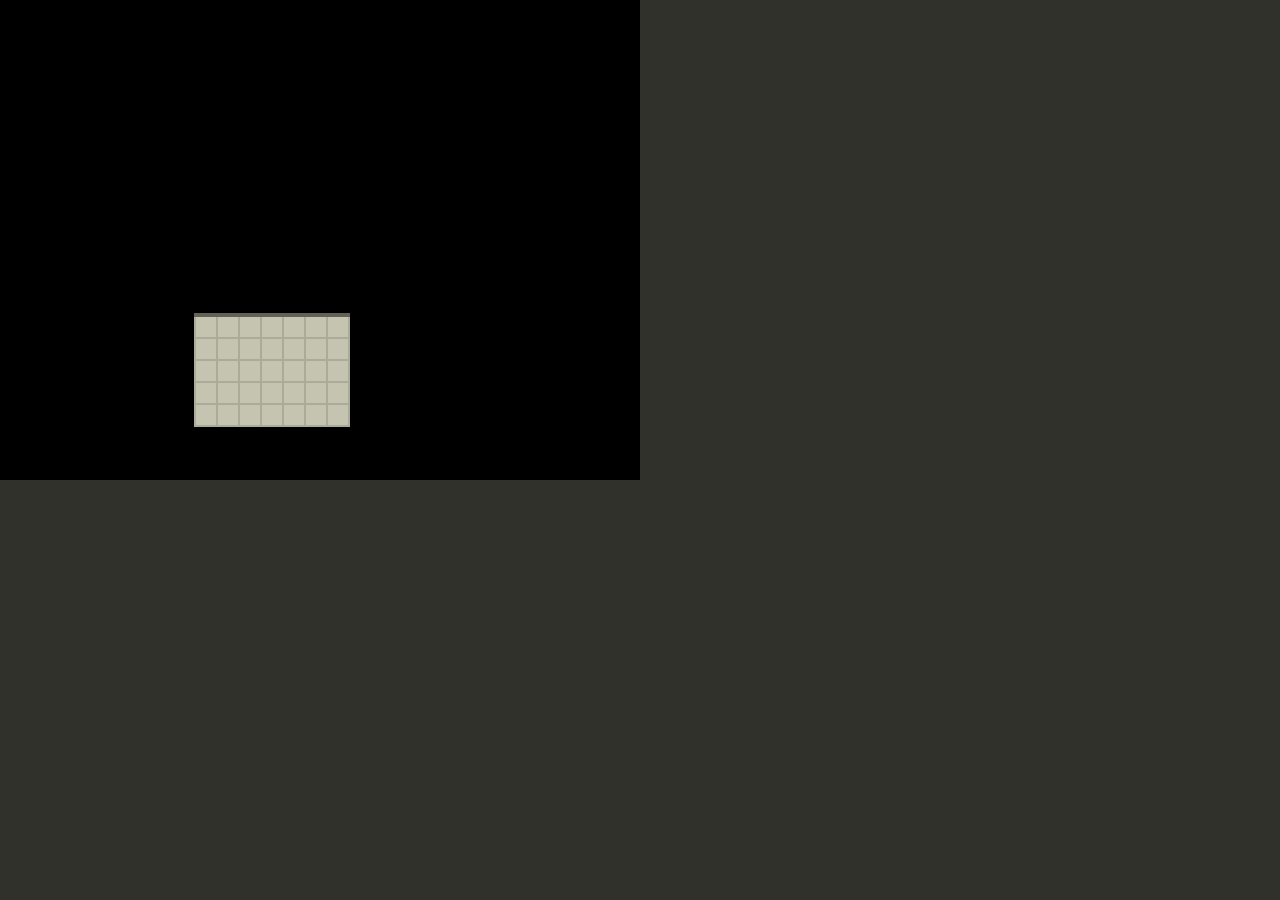
==== dungeon-gen/index.html @ 0a5c2342 "draw random room with random size" ====
<!DOCTYPE html>
<html>
  <head>
    <meta charset="utf-8">
    <title>dungeon generator</title>
    <style>
      html {
        background-color: #31312C;
      }
      body {
        margin: 0;
        padding: 0;
      }
    </style>
  </head>
  <body>

    <canvas id="canvas"></canvas>

    <script src="js/main.js" charset="utf-8"></script>
  </body>
</html>
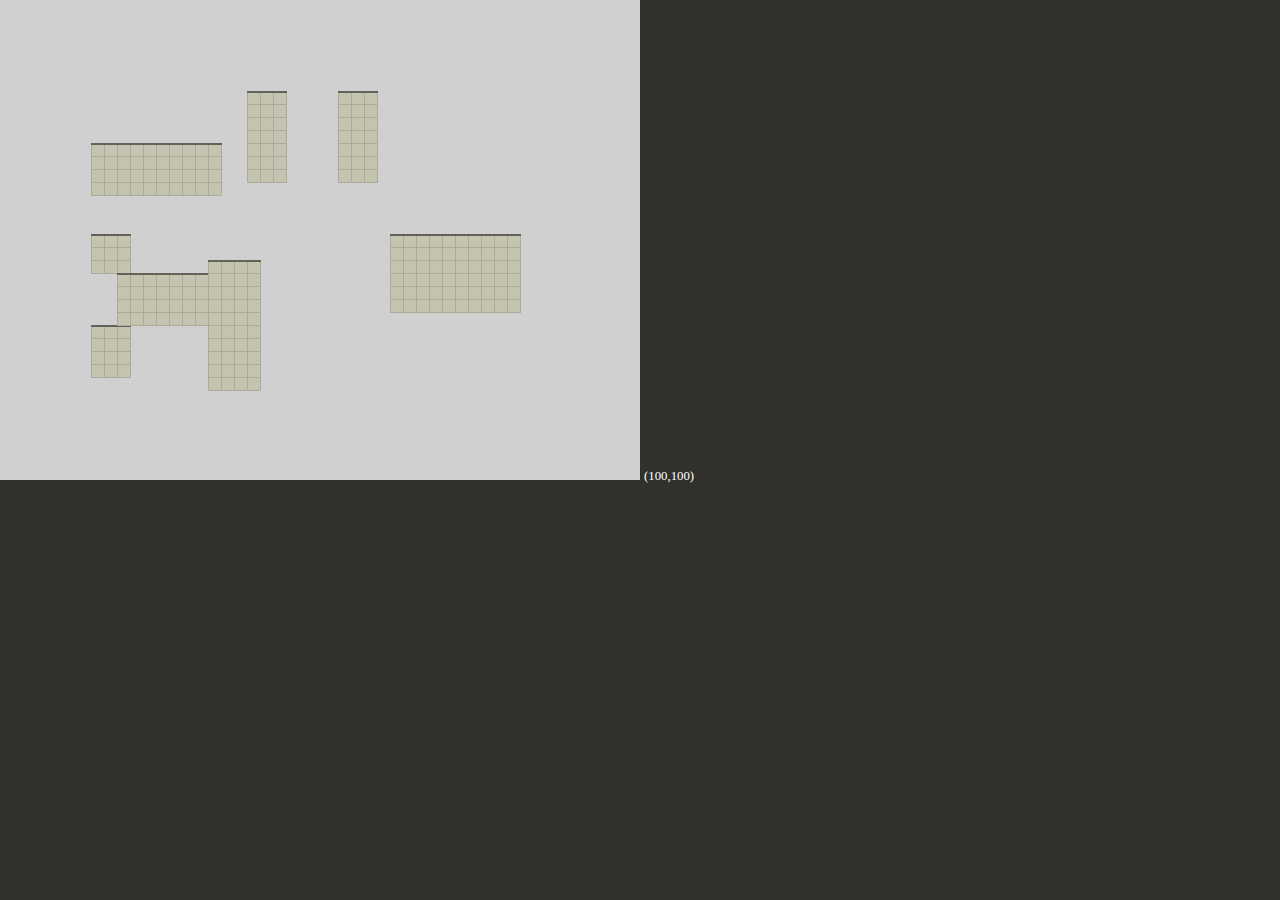
==== commit c4ae66e9: "generate random dungeons (max 15)" ====
--- a/dungeon-gen/index.html
+++ b/dungeon-gen/index.html
@@ -11,11 +11,19 @@
         margin: 0;
         padding: 0;
       }
+
+      span.screenCoord {
+        color: #fff;
+        font-size: 0.8em;
+      }
+
+
     </style>
   </head>
   <body>
 
     <canvas id="canvas"></canvas>
+    <span id="screenCoord" class="screenCoord">(100,100)</span>
 
     <script src="js/main.js" charset="utf-8"></script>
   </body>
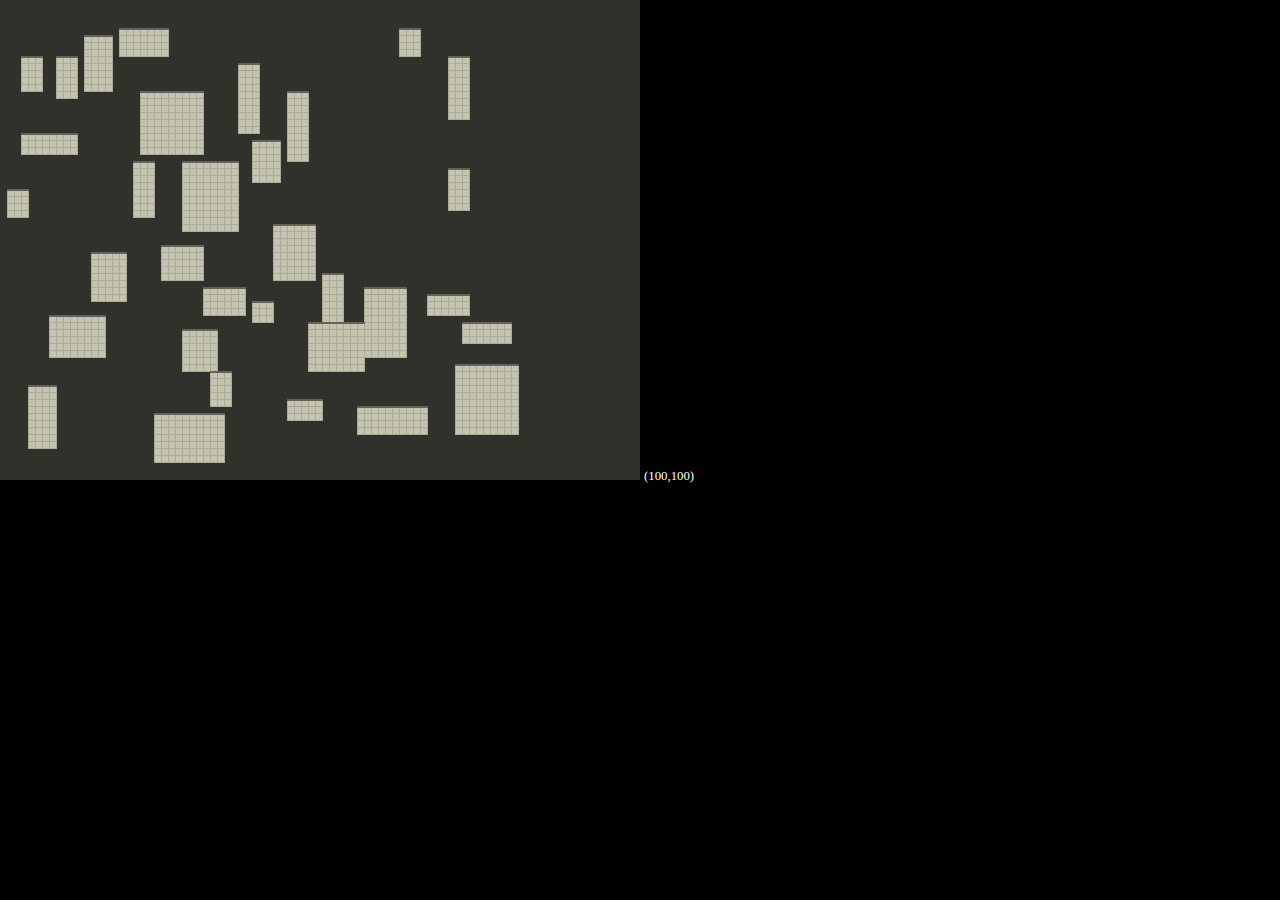
==== commit 1aad3132: "map array as Map class" ====
--- a/dungeon-gen/index.html
+++ b/dungeon-gen/index.html
@@ -5,7 +5,7 @@
     <title>dungeon generator</title>
     <style>
       html {
-        background-color: #31312C;
+        background-color: #000000;
       }
       body {
         margin: 0;
@@ -25,6 +25,8 @@
     <canvas id="canvas"></canvas>
     <span id="screenCoord" class="screenCoord">(100,100)</span>
 
+    <script src="js/map.js" charset="utf-8"></script>
     <script src="js/main.js" charset="utf-8"></script>
+    
   </body>
 </html>
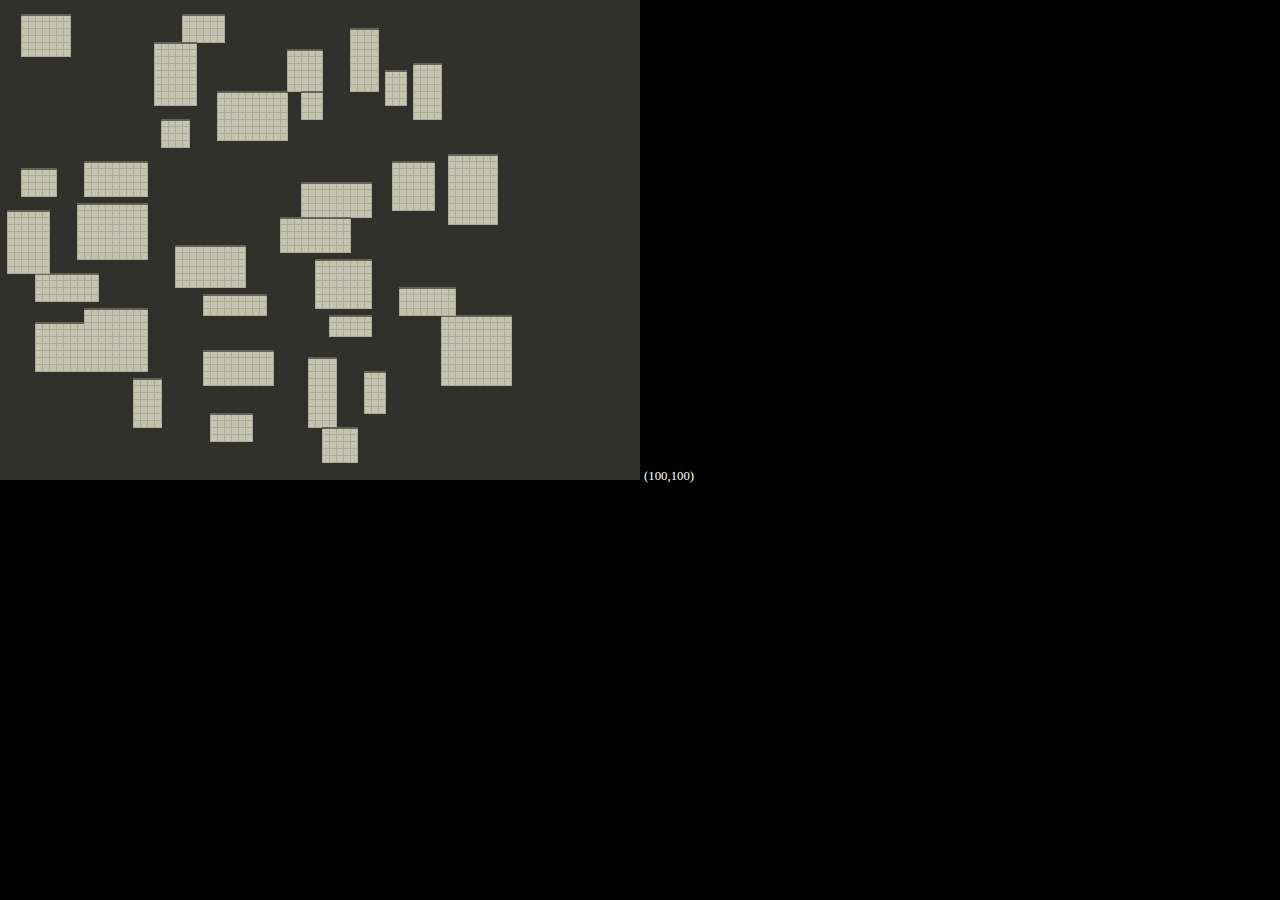
==== commit 60abed4c: "moves storeRoom to Map class. adds basic tests" ====
--- a/dungeon-gen/index.html
+++ b/dungeon-gen/index.html
@@ -27,6 +27,6 @@
 
     <script src="js/map.js" charset="utf-8"></script>
     <script src="js/main.js" charset="utf-8"></script>
-    
+    <script src="js/tests.js" charset="utf-8"></script>
   </body>
 </html>
